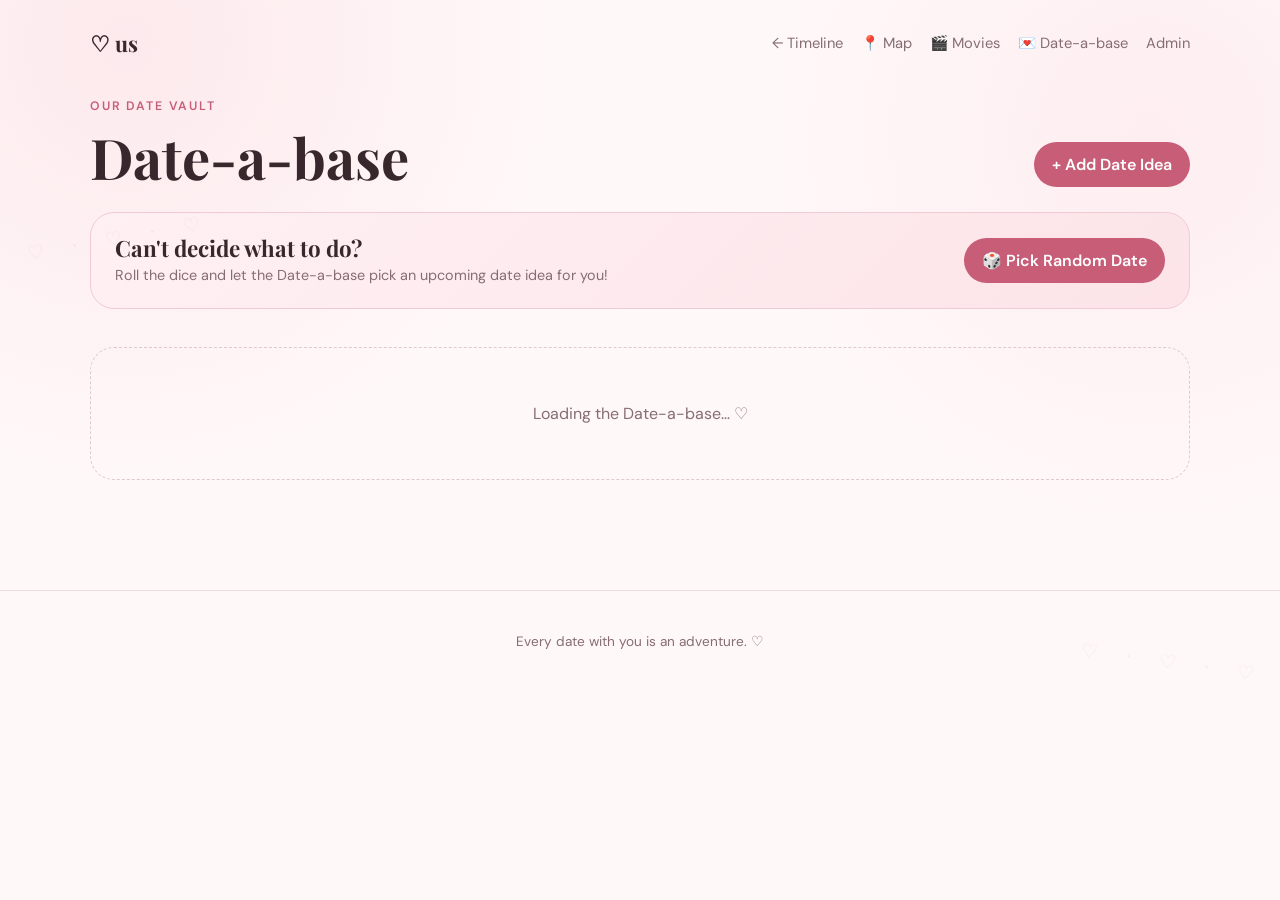
==== date-a-base.html @ 53b4afa9 "dateabase" ====
<!DOCTYPE html>
<html lang="en">
<head>
  <meta charset="UTF-8">
  <meta name="viewport" content="width=device-width, initial-scale=1.0">
  <title>Date-a-base ♡ Us</title>
  <link rel="preconnect" href="https://fonts.googleapis.com">
  <link rel="preconnect" href="https://fonts.gstatic.com" crossorigin>
  <link href="https://fonts.googleapis.com/css2?family=DM+Sans:wght@400;500;600&family=Playfair+Display:wght@500;600;700&display=swap" rel="stylesheet">
  <link rel="stylesheet" href="css/style.css">
  <style>
    .dice-banner {
      background: linear-gradient(135deg, #fff0f3, #fce4e8);
      border: 1px solid #f2cad3;
      border-radius: var(--radius);
      padding: 24px;
      margin-bottom: 25px;
      display: flex;
      align-items: center;
      justify-content: space-between;
      gap: 20px;
    }
    .date-card-tags {
      display: flex;
      gap: 6px;
      flex-wrap: wrap;
      margin: 12px 0;
    }
    .tag-badge {
      font-size: 0.74rem;
      padding: 4px 10px;
      border-radius: 8px;
      font-weight: 600;
    }
    .tag-badge.timeline { background: #fbe3e8; color: #a9415e; }
    .tag-badge.where { background: #e3f2fd; color: #1565c0; }
    .tag-badge.cost { background: #e8f5e9; color: #2e7d32; }
    .month-card.completed-card {
      opacity: 0.65;
      background: #fdfbfb;
      border-style: dashed;
    }
    .month-card.completed-card .card-title {
      text-decoration: line-through;
    }
  </style>
</head>
<body>
  <div class="hearts" aria-hidden="true"></div>

  <nav class="nav container detail-nav">
    <a class="brand" href="index.html">♡ us</a>
    <div class="nav-actions">
      <a class="back-link" href="index.html">← Timeline</a>
      <a class="admin-link" href="map.html">📍 Map</a>
      <a class="admin-link" href="movies.html">🎬 Movies</a>
      <a class="admin-link" href="date-a-base.html">💌 Date-a-base</a>
      <a class="admin-link" href="admin.html">Admin</a>
    </div>
  </nav>

  <main class="container main-content" style="padding-top: 20px;">
    <div class="section-heading">
      <div>
        <p class="eyebrow">Our Date Vault</p>
        <h2>Date-a-base</h2>
      </div>
      <button id="toggle-add-btn" class="button primary">+ Add Date Idea</button>
    </div>

    <!-- Random Date Generator -->
    <div class="dice-banner" style="margin-top: 25px;">
      <div>
        <h3 style="font-family:'Playfair Display', serif; font-size: 1.4rem; margin-bottom: 6px;">Can't decide what to do?</h3>
        <p style="color: var(--muted); margin: 0; font-size: 0.9rem;">Roll the dice and let the Date-a-base pick an upcoming date idea for you!</p>
      </div>
      <button id="roll-dice-btn" class="button primary" style="white-space: nowrap;">🎲 Pick Random Date</button>
    </div>

    <!-- Surprise Date Output -->
    <div id="surprise-card" class="panel hidden" style="margin-bottom: 30px; border: 2px solid var(--accent); background: #fff5f7;">
      <div class="panel-heading">
        <h3 style="font-family:'Playfair Display', serif; color: var(--accent-dark);">✨ Your Selected Date Night:</h3>
        <button id="close-surprise-btn" class="text-button">Close ✕</button>
      </div>
      <div id="surprise-content"></div>
    </div>

    <!-- Add Date Form Panel -->
    <section id="add-date-panel" class="panel hidden" style="margin-bottom: 30px;">
      <div class="panel-heading">
        <h2>Add Date Idea</h2>
        <button id="close-add-btn" class="text-button">Close ✕</button>
      </div>

      <form id="save-date-form" class="form">
        <label>
          Date Idea
          <input id="date-title" type="text" required placeholder="e.g. Weekend drive to Tahoe, Lake Tahoe picnic, Soho coffee date">
        </label>

        <div style="display: grid; grid-template-columns: 1fr 1fr; gap: 15px;">
          <label>
            Whose Idea
            <select id="whose-idea" style="padding: 12px; border-radius: 13px; border: 1px solid #e3d3d8; background: #fffafa;">
              <option value="Aayush">Aayush</option>
              <option value="Sophie">Sophie</option>
            </select>
          </label>
          <label>
            Timeline
            <select id="date-timeline" style="padding: 12px; border-radius: 13px; border: 1px solid #e3d3d8; background: #fffafa;">
              <option value="Soon">Soon</option>
              <option value="This Month">This Month</option>
              <option value="Next 3 Months">Next 3 Months</option>
            </select>
          </label>
        </div>

        <div style="display: grid; grid-template-columns: 1fr 1fr 1fr; gap: 15px;">
          <label>
            Where
            <select id="date-where" style="padding: 12px; border-radius: 13px; border: 1px solid #e3d3d8; background: #fffafa;">
              <option value="Bay Area">Bay Area</option>
              <option value="Reno">Reno</option>
              <option value="Travel">Travel</option>
            </select>
          </label>
          <label>
            Cost
            <select id="date-cost" style="padding: 12px; border-radius: 13px; border: 1px solid #e3d3d8; background: #fffafa;">
              <option value="Free">Free</option>
              <option value="$">$</option>
              <option value="$$">$$</option>
              <option value="$$$">$$$</option>
            </select>
          </label>
          <label>
            Complete
            <select id="date-complete" style="padding: 12px; border-radius: 13px; border: 1px solid #e3d3d8; background: #fffafa;">
              <option value="false">No</option>
              <option value="true">Yes</option>
            </select>
          </label>
        </div>

        <label>
          Notes
          <textarea id="date-notes" rows="3" placeholder="Any links, details, or things to plan..."></textarea>
        </label>

        <button class="button primary" type="submit">Save Date Idea ♡</button>
        <p id="date-form-message" class="form-message"></p>
      </form>
    </section>

    <!-- Dates Grid -->
    <div id="dates-grid" class="months-grid">
      <div class="loading-card">Loading the Date-a-base… ♡</div>
    </div>
  </main>

  <footer class="footer">
    <p>Every date with you is an adventure. ♡</p>
  </footer>

  <script type="module" src="js/config.js"></script>
  <script type="module" src="js/date-a-base.js"></script>
</body>
</html>
---- css/style.css ----
:root {
  --bg: #fff8f8;
  --surface: rgba(255,255,255,.86);
  --text: #38282d;
  --muted: #866d74;
  --accent: #c85d78;
  --accent-dark: #a9415e;
  --line: #ecdde1;
  --shadow: 0 18px 55px rgba(88, 44, 58, .10);
  --radius: 24px;
  --container: 1100px;
}

* { box-sizing: border-box; }

html { scroll-behavior: smooth; }

body {
  margin: 0;
  color: var(--text);
  background:
    radial-gradient(circle at 10% 5%, rgba(244, 180, 195, .22), transparent 30%),
    radial-gradient(circle at 90% 15%, rgba(250, 213, 222, .30), transparent 28%),
    var(--bg);
  font-family: "DM Sans", sans-serif;
  min-height: 100vh;
}

a { color: inherit; text-decoration: none; }

button, input, textarea { font: inherit; }

.container {
  width: min(calc(100% - 40px), var(--container));
  margin-inline: auto;
}

.nav {
  min-height: 78px;
  display: flex;
  align-items: center;
  justify-content: space-between;
  position: relative;
  z-index: 5;
}

.brand {
  font-family: "Playfair Display", serif;
  font-size: 1.35rem;
  font-weight: 700;
}

.admin-link, .back-link {
  color: var(--muted);
  font-size: .92rem;
  transition: color .2s ease;
}

.admin-link:hover, .back-link:hover { color: var(--accent-dark); }

.hero {
  min-height: 72vh;
  position: relative;
  overflow: hidden;
  display: flex;
  flex-direction: column;
}

.hero::after {
  content: "♡";
  position: absolute;
  right: 7vw;
  top: 16vh;
  font-size: clamp(10rem, 25vw, 20rem);
  line-height: 1;
  color: rgba(200, 93, 120, .055);
  transform: rotate(-12deg);
  pointer-events: none;
}

.hero-content {
  flex: 1;
  display: flex;
  flex-direction: column;
  justify-content: center;
  padding: 60px 0 100px;
  position: relative;
  z-index: 2;
}

.eyebrow {
  color: var(--accent);
  font-weight: 600;
  font-size: .77rem;
  letter-spacing: .15em;
  text-transform: uppercase;
  margin: 0 0 14px;
}

h1, h2, h3 {
  font-family: "Playfair Display", serif;
  line-height: 1.05;
  margin: 0;
}

.hero h1 {
  font-size: clamp(3.5rem, 9vw, 7.5rem);
  max-width: 800px;
  letter-spacing: -.045em;
}

.hero-copy {
  color: var(--muted);
  font-size: clamp(1rem, 2vw, 1.18rem);
  line-height: 1.75;
  margin: 28px 0 34px;
}

.scroll-button {
  width: fit-content;
  padding: 14px 20px;
  border: 1px solid var(--line);
  background: rgba(255,255,255,.65);
  border-radius: 999px;
  font-size: .9rem;
  box-shadow: 0 8px 24px rgba(80, 40, 50, .05);
  transition: transform .2s ease, border-color .2s ease;
}

.scroll-button:hover {
  transform: translateY(-2px);
  border-color: #d9aeb9;
}

.main-content { padding: 70px 0 110px; }

.section-heading, .admin-header, .panel-heading {
  display: flex;
  justify-content: space-between;
  align-items: end;
  gap: 20px;
}

.section-heading h2 { font-size: clamp(2.2rem, 5vw, 3.5rem); }

.count-pill {
  background: #f7e4e9;
  color: var(--accent-dark);
  border-radius: 999px;
  padding: 7px 12px;
  font-size: .78rem;
  font-weight: 600;
  white-space: nowrap;
}

.months-grid {
  display: grid;
  grid-template-columns: repeat(3, 1fr);
  gap: 24px;
  margin-top: 38px;
}

.month-card {
  background: var(--surface);
  border: 1px solid rgba(236, 221, 225, .9);
  border-radius: var(--radius);
  overflow: hidden;
  box-shadow: var(--shadow);
  transition: transform .25s ease, box-shadow .25s ease;
}

.month-card:hover {
  transform: translateY(-7px);
  box-shadow: 0 25px 65px rgba(88, 44, 58, .15);
}

.card-image {
  display: block;
  width: 100%;
  aspect-ratio: 4 / 4.3;
  object-fit: cover;
  background: #f5e9ec;
}

.card-placeholder {
  aspect-ratio: 4 / 4.3;
  display: grid;
  place-items: center;
  background: linear-gradient(135deg, #f8e7eb, #f3d9df);
  color: #c7778d;
  font-size: 4rem;
}

.card-content { padding: 22px 22px 25px; }

.card-month {
  color: var(--accent);
  text-transform: uppercase;
  letter-spacing: .12em;
  font-size: .7rem;
  font-weight: 700;
}

.card-title {
  font-family: "Playfair Display", serif;
  font-size: 1.55rem;
  margin: 7px 0 9px;
}

.card-date {
  color: var(--muted);
  font-size: .84rem;
}

.loading-card, .empty-state {
  border: 1px dashed #dfc9cf;
  border-radius: var(--radius);
  padding: 55px 25px;
  text-align: center;
  color: var(--muted);
}

.months-grid .loading-card { grid-column: 1 / -1; }

.hidden { display: none !important; }

.empty-state { margin-top: 35px; }

.empty-heart { font-size: 3rem; color: var(--accent); }

.footer {
  border-top: 1px solid var(--line);
  text-align: center;
  padding: 28px 20px;
  color: var(--muted);
  font-size: .85rem;
}

.detail-nav { padding-top: 8px; }

.memory-page { padding: 45px 0 100px; }

.memory-layout {
  display: grid;
  grid-template-columns: 1.08fr .92fr;
  gap: clamp(35px, 6vw, 80px);
  align-items: center;
}

.memory-photo {
  width: 100%;
  max-height: 75vh;
  object-fit: cover;
  border-radius: 30px;
  box-shadow: 0 28px 80px rgba(88, 44, 58, .18);
}

.memory-photo-placeholder {
  min-height: 500px;
  border-radius: 30px;
  display: grid;
  place-items: center;
  background: linear-gradient(135deg, #f8e7eb, #f1d4dc);
  color: #c7778d;
  font-size: 6rem;
}

.memory-copy .eyebrow { margin-bottom: 12px; }

.memory-copy h1 {
  font-size: clamp(3rem, 7vw, 6rem);
  letter-spacing: -.04em;
}

.memory-date {
  color: var(--muted);
  margin: 18px 0 28px;
}

.memory-text {
  color: #604b52;
  font-size: 1.05rem;
  line-height: 1.9;
  white-space: pre-line;
}

.love-note {
  margin-top: 35px;
  padding: 18px 20px;
  border-left: 3px solid #dfa3b1;
  background: rgba(255,255,255,.55);
  color: var(--muted);
  font-size: .92rem;
}

.admin-page { padding: 35px 0 100px; }

.admin-header { align-items: center; margin-bottom: 35px; }
.admin-header h1 { font-size: clamp(2.7rem, 6vw, 4.5rem); }

.auth-card, .panel {
  background: rgba(255,255,255,.86);
  border: 1px solid var(--line);
  border-radius: var(--radius);
  box-shadow: var(--shadow);
}

.auth-card {
  max-width: 520px;
  margin: 80px auto;
  padding: 40px;
}

.auth-card h1 { font-size: 3.5rem; }
.auth-card > p:not(.eyebrow) { color: var(--muted); line-height: 1.6; }

.admin-layout {
  display: grid;
  grid-template-columns: minmax(300px, .9fr) minmax(360px, 1.1fr);
  gap: 25px;
  align-items: start;
}

.panel { padding: 28px; }

.panel-heading {
  align-items: center;
  margin-bottom: 25px;
}

.panel-heading h2 { font-size: 1.5rem; }

.form {
  display: grid;
  gap: 17px;
}

.form label {
  display: grid;
  gap: 8px;
  color: #5c464d;
  font-size: .86rem;
  font-weight: 600;
}

input, textarea {
  width: 100%;
  border: 1px solid #e3d3d8;
  background: #fffafa;
  color: var(--text);
  border-radius: 13px;
  padding: 12px 13px;
  outline: none;
  transition: border-color .2s, box-shadow .2s;
}

input:focus, textarea:focus {
  border-color: #cc7c92;
  box-shadow: 0 0 0 4px rgba(200,93,120,.10);
}

textarea { resize: vertical; min-height: 150px; }

.input-help {
  color: var(--muted);
  font-size: .74rem;
  font-weight: 400;
}

.button {
  border: 0;
  border-radius: 999px;
  padding: 12px 18px;
  cursor: pointer;
  font-weight: 600;
  transition: transform .2s, opacity .2s, background .2s;
}

.button:hover { transform: translateY(-1px); }
.button:disabled { opacity: .55; cursor: wait; transform: none; }

.button.primary {
  color: white;
  background: var(--accent);
}

.button.primary:hover { background: var(--accent-dark); }

.button.ghost {
  background: transparent;
  border: 1px solid var(--line);
  color: var(--muted);
}

.text-button {
  background: none;
  border: 0;
  color: var(--accent-dark);
  cursor: pointer;
  font-size: .82rem;
}

.form-message {
  min-height: 18px;
  margin: 0;
  color: var(--muted);
  font-size: .82rem;
}

.form-message.error { color: #a03e4e; }
.form-message.success { color: #4d7d61; }

.image-preview-wrap {
  border-radius: 16px;
  overflow: hidden;
  background: #f5e9ec;
  max-height: 250px;
}

.image-preview-wrap img {
  width: 100%;
  max-height: 250px;
  object-fit: cover;
  display: block;
}

.admin-list {
  display: grid;
  gap: 12px;
}

.admin-item {
  display: grid;
  grid-template-columns: 62px 1fr auto;
  gap: 14px;
  align-items: center;
  padding: 11px;
  border: 1px solid #eee0e4;
  border-radius: 16px;
  background: #fffafa;
}

.admin-item img, .admin-item-placeholder {
  width: 62px;
  height: 62px;
  border-radius: 12px;
  object-fit: cover;
  background: #f2dce2;
}

.admin-item-placeholder {
  display: grid;
  place-items: center;
  color: #c7778d;
  font-size: 1.5rem;
}

.admin-item h3 {
  font-family: "Playfair Display", serif;
  font-size: 1rem;
}

.admin-item p {
  color: var(--muted);
  font-size: .74rem;
  margin: 4px 0 0;
}

.item-actions {
  display: flex;
  gap: 6px;
}

.small-button {
  border: 1px solid var(--line);
  background: white;
  color: var(--muted);
  padding: 7px 9px;
  border-radius: 9px;
  cursor: pointer;
  font-size: .75rem;
}

.small-button.delete { color: #a03e4e; }

.hearts::before, .hearts::after {
  content: "♡  ·  ♡  ·  ♡";
  position: fixed;
  color: rgba(200,93,120,.12);
  font-size: 1.2rem;
  letter-spacing: 12px;
  pointer-events: none;
  z-index: 0;
}

.hearts::before { left: 2%; top: 25%; transform: rotate(-10deg); }
.hearts::after { right: 1%; bottom: 25%; transform: rotate(8deg); }

@media (max-width: 800px) {
  .months-grid { grid-template-columns: repeat(2, 1fr); }
  .memory-layout, .admin-layout { grid-template-columns: 1fr; }
  .memory-page { padding-top: 20px; }
  .memory-photo { max-height: 60vh; }
}

@media (max-width: 540px) {
  .container { width: min(calc(100% - 28px), var(--container)); }
  .months-grid { grid-template-columns: 1fr; }
  .hero { min-height: 80vh; }
  .hero-content { padding-bottom: 80px; }
  .auth-card, .panel { padding: 22px; }
  .admin-item { grid-template-columns: 52px 1fr; }
  .admin-item img, .admin-item-placeholder { width: 52px; height: 52px; }
  .item-actions { grid-column: 2; }
}


/* Full-site password gate */
.login-screen {
  min-height: 100vh;
  display: grid;
  place-items: center;
  padding: 25px;
  position: relative;
  overflow: hidden;
}

.login-screen::before,
.login-screen::after {
  content: "♡";
  position: absolute;
  color: rgba(200,93,120,.07);
  font-family: "Playfair Display", serif;
  pointer-events: none;
}

.login-screen::before {
  font-size: 28rem;
  left: -8rem;
  top: -9rem;
  transform: rotate(-15deg);
}

.login-screen::after {
  font-size: 24rem;
  right: -5rem;
  bottom: -8rem;
  transform: rotate(15deg);
}

.login-card {
  width: min(100%, 470px);
  padding: clamp(30px, 7vw, 55px);
  background: rgba(255,255,255,.9);
  border: 1px solid var(--line);
  border-radius: 30px;
  box-shadow: 0 30px 90px rgba(88,44,58,.15);
  text-align: center;
  position: relative;
  z-index: 1;
}

.login-heart {
  color: var(--accent);
  font-size: 3.4rem;
  line-height: 1;
  margin-bottom: 12px;
}

.login-card h1 {
  font-size: clamp(2.4rem, 8vw, 4rem);
  letter-spacing: -.04em;
}

.login-card > p:not(.eyebrow) {
  color: var(--muted);
  line-height: 1.6;
  margin: 14px 0 28px;
}

.login-card .form { text-align: left; }

.nav-actions {
  display: flex;
  align-items: center;
  gap: 18px;
}

.nav-button {
  border: 0;
  background: none;
  padding: 0;
  color: var(--muted);
  cursor: pointer;
  font-size: .92rem;
}

.nav-button:hover { color: var(--accent-dark); }
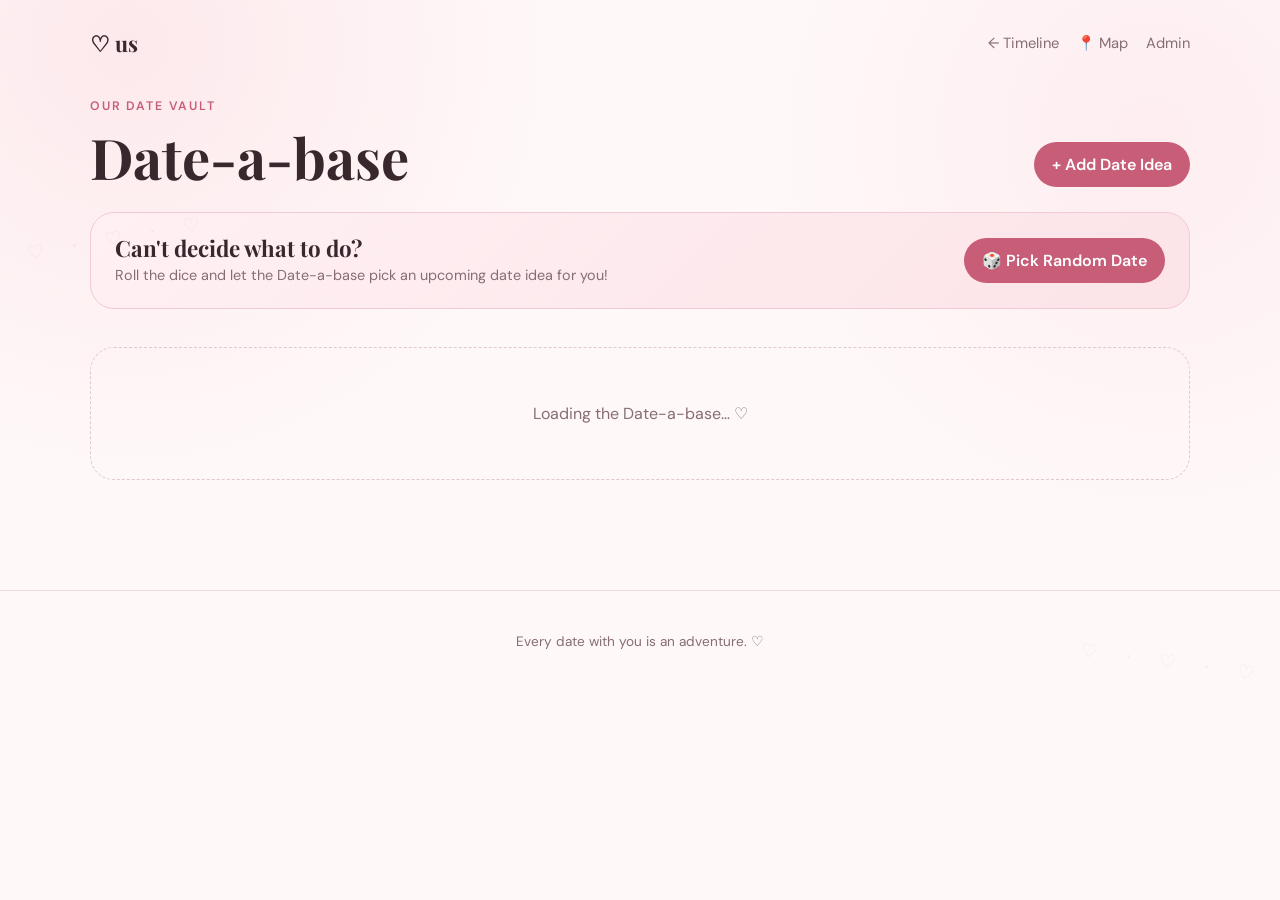
==== commit bebe3232: "Update date-a-base.html" ====
--- a/date-a-base.html
+++ b/date-a-base.html
@@ -52,9 +52,9 @@
     <a class="brand" href="index.html">♡ us</a>
     <div class="nav-actions">
       <a class="back-link" href="index.html">← Timeline</a>
-      <a class="admin-link" href="map.html">📍 Map</a>
-      <a class="admin-link" href="movies.html">🎬 Movies</a>
-      <a class="admin-link" href="date-a-base.html">💌 Date-a-base</a>
+     <a class="admin-link" href="map.html">📍 Map</a>
+      <!-- <a class="admin-link" href="movies.html">🎬 Movies</a> -->
+      <!-- <a class="admin-link" href="date-a-base.html">💌 Date-a-base</a> -->
       <a class="admin-link" href="admin.html">Admin</a>
     </div>
   </nav>
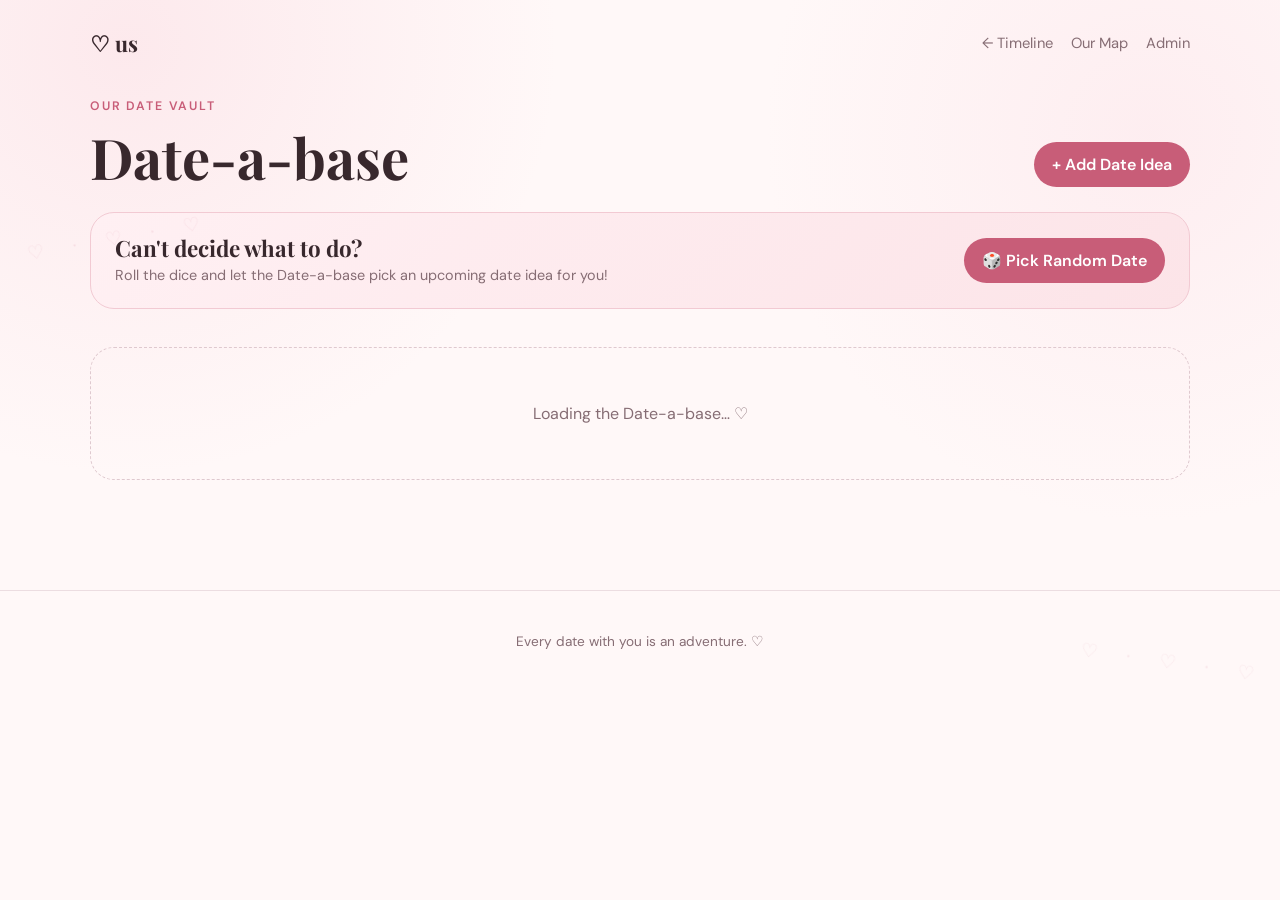
==== commit 64567c8f: "Update date-a-base.html" ====
--- a/date-a-base.html
+++ b/date-a-base.html
@@ -52,7 +52,7 @@
     <a class="brand" href="index.html">♡ us</a>
     <div class="nav-actions">
       <a class="back-link" href="index.html">← Timeline</a>
-     <a class="admin-link" href="map.html">📍 Map</a>
+     <a class="admin-link" href="map.html">Our Map</a>
       <!-- <a class="admin-link" href="movies.html">🎬 Movies</a> -->
       <!-- <a class="admin-link" href="date-a-base.html">💌 Date-a-base</a> -->
       <a class="admin-link" href="admin.html">Admin</a>
